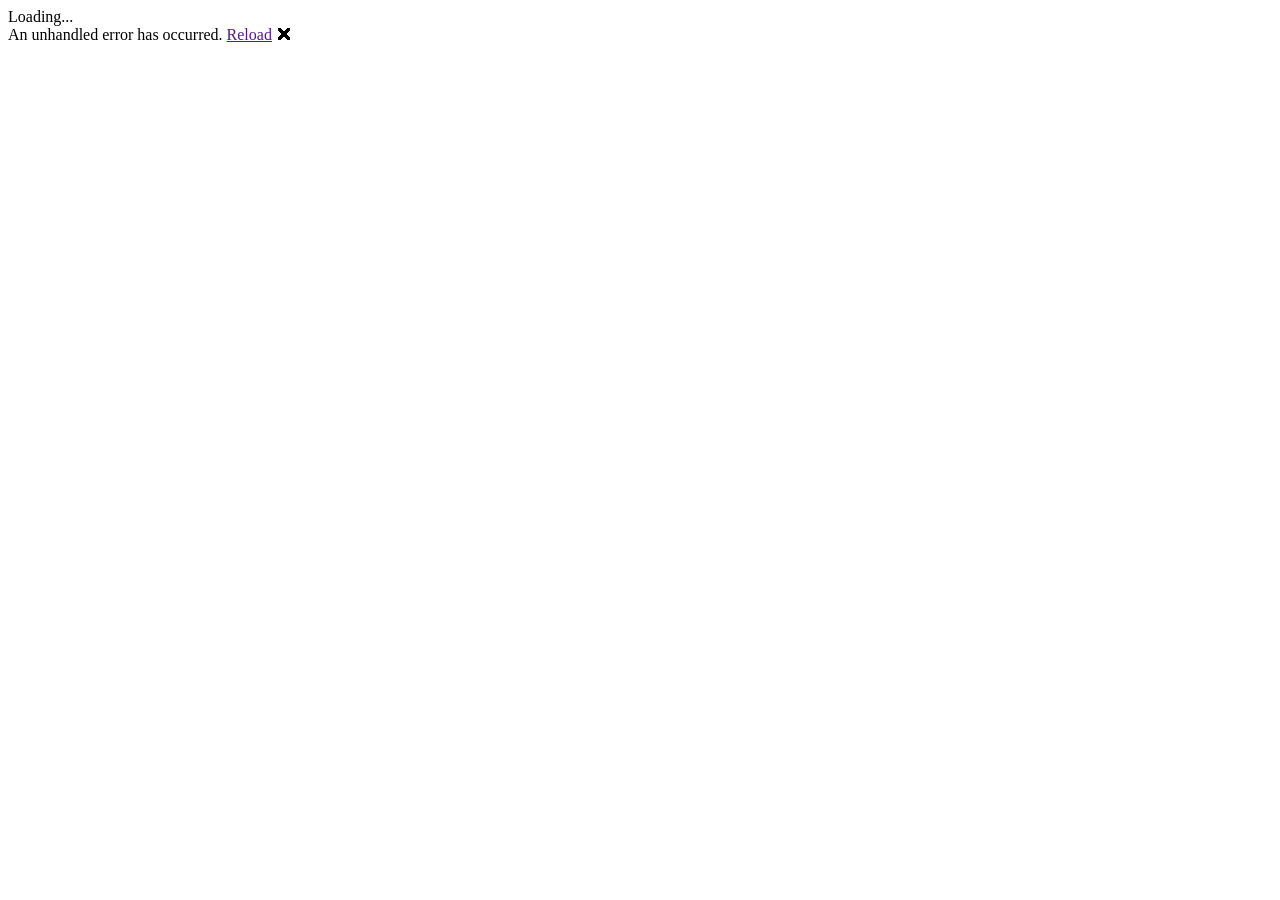
==== wwwroot/index.html @ 4c3151d4 "fetching articles to json string" ====
<!DOCTYPE html>
<html>

<head>
    <meta charset="utf-8" />
    <meta name="viewport" content="width=device-width, initial-scale=1.0, maximum-scale=1.0, user-scalable=no" />
    <title>wygrzebforum</title>
    <base href="/" />
    <link href="css/bootstrap/bootstrap.min.css" rel="stylesheet" />
    <link href="css/app.css" rel="stylesheet" />
    <link href="wygrzebforum.styles.css" rel="stylesheet" />
    <link href="manifest.json" rel="manifest" />
    <link rel="apple-touch-icon" sizes="512x512" href="icon-512.png" />
    <link rel="stylesheet" href="https://maxcdn.bootstrapcdn.com/font-awesome/4.4.0/css/font-awesome.min.css">
</head>

<body>
    <div id="app">Loading...</div>

    <div id="blazor-error-ui">
        An unhandled error has occurred.
        <a href="" class="reload">Reload</a>
        <a class="dismiss">🗙</a>
    </div>
    <script src="_framework/blazor.webassembly.js"></script>
    <script>navigator.serviceWorker.register('service-worker.js');</script>
</body>

</html>
---- wwwroot/css/app.css ----
﻿@import url('open-iconic/font/css/open-iconic-bootstrap.min.css');

html, body {
    font-family: 'Helvetica Neue', Helvetica, Arial, sans-serif;
}

a, .btn-link {
    color: #0366d6;
}

.btn-primary {
    color: #fff;
    background-color: #1b6ec2;
    border-color: #1861ac;
}

.content {
    padding-top: 1.1rem;
}

.valid.modified:not([type=checkbox]) {
    outline: 1px solid #26b050;
}

.invalid {
    outline: 1px solid red;
}

.validation-message {
    color: red;
}

#blazor-error-ui {
    background: lightyellow;
    bottom: 0;
    box-shadow: 0 -1px 2px rgba(0, 0, 0, 0.2);
    display: none;
    left: 0;
    padding: 0.6rem 1.25rem 0.7rem 1.25rem;
    position: fixed;
    width: 100%;
    z-index: 1000;
}

    #blazor-error-ui .dismiss {
        cursor: pointer;
        position: absolute;
        right: 0.75rem;
        top: 0.5rem;
    }
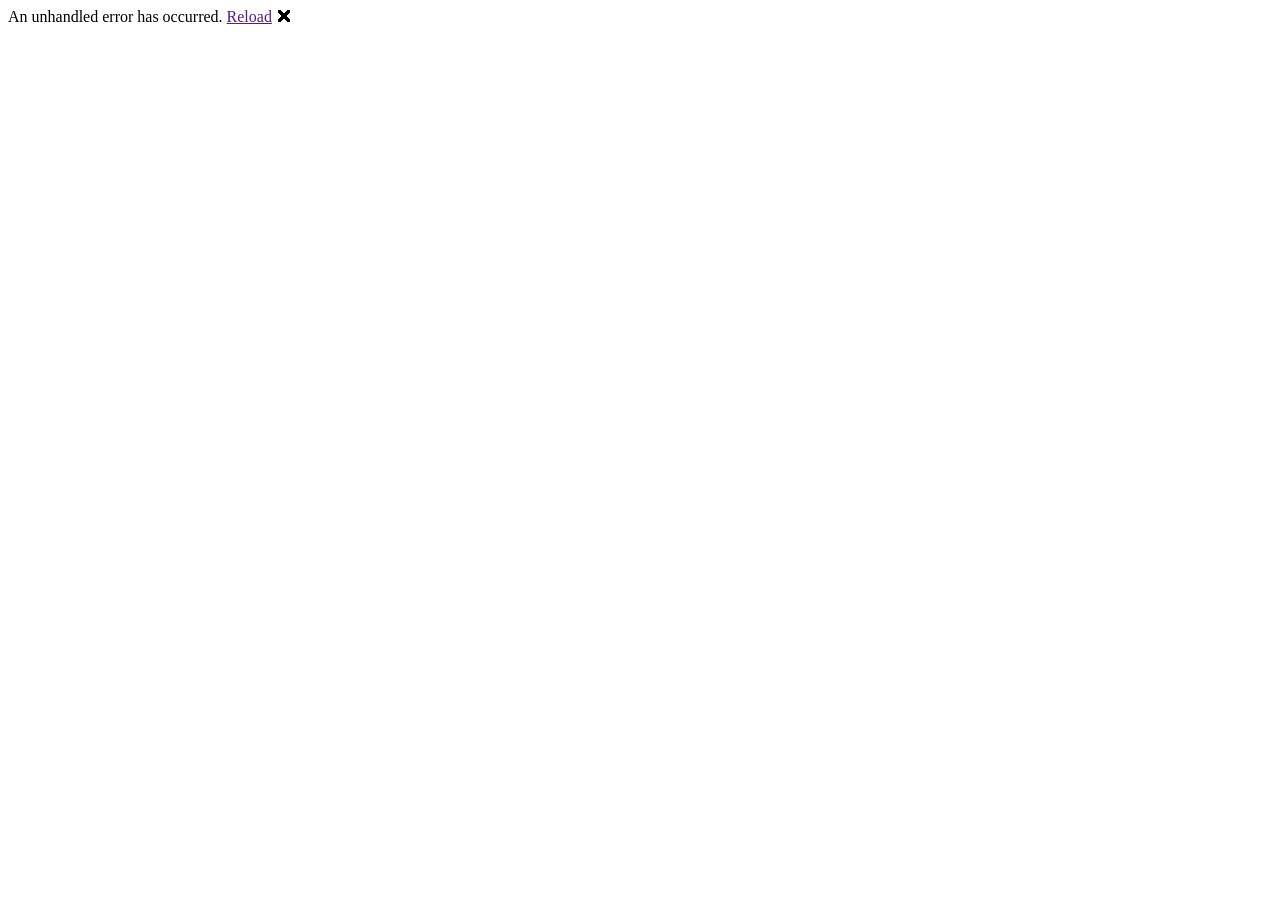
==== commit 521f0e33: "poprawki + css" ====
--- a/wwwroot/index.html
+++ b/wwwroot/index.html
@@ -2,12 +2,18 @@
 <html>
 
 <head>
+    <meta http-equiv="Cache-Control" content="no-cache, no-store, must-revalidate" />
+    <meta http-equiv="Pragma" content="no-cache" />
+    <meta http-equiv="Expires" content="0" />
+
     <meta charset="utf-8" />
     <meta name="viewport" content="width=device-width, initial-scale=1.0, maximum-scale=1.0, user-scalable=no" />
-    <title>wygrzebforum</title>
+    <title>wygrzeb</title>
     <base href="/" />
     <link href="css/bootstrap/bootstrap.min.css" rel="stylesheet" />
+    <link href="css/open-iconic/font/css/open-iconic-bootstrap.min.css" rel="stylesheet" />
     <link href="css/app.css" rel="stylesheet" />
+    <link href="css/loading_screen.css" rel="stylesheet" />
     <link href="wygrzebforum.styles.css" rel="stylesheet" />
     <link href="manifest.json" rel="manifest" />
     <link rel="apple-touch-icon" sizes="512x512" href="icon-512.png" />
@@ -15,7 +21,16 @@
 </head>
 
 <body>
-    <div id="app">Loading...</div>
+    <div id="app">
+        <div class="bubblingG" style="position:absolute; left: 50%; top: 50%; transform: translate(-50%, -50%)">
+            <span id="bubblingG_1">
+            </span>
+            <span id="bubblingG_2">
+            </span>
+            <span id="bubblingG_3">
+            </span>
+        </div>
+    </div>
 
     <div id="blazor-error-ui">
         An unhandled error has occurred.
--- a/wwwroot/css/app.css
+++ b/wwwroot/css/app.css
@@ -42,9 +42,9 @@
     z-index: 1000;
 }
 
-    #blazor-error-ui .dismiss {
-        cursor: pointer;
-        position: absolute;
-        right: 0.75rem;
-        top: 0.5rem;
-    }
+#blazor-error-ui .dismiss {
+    cursor: pointer;
+    position: absolute;
+    right: 0.75rem;
+    top: 0.5rem;
+}
--- a/wwwroot/css/loading_screen.css
+++ b/wwwroot/css/loading_screen.css
@@ -0,0 +1,131 @@
+﻿.bubblingG {
+    text-align: center;
+    width: 78px;
+    height: 49px;
+    margin: auto;
+}
+
+    .bubblingG span {
+        display: inline-block;
+        vertical-align: middle;
+        width: 10px;
+        height: 10px;
+        margin: 24px auto;
+        background: rgb(0,0,0);
+        border-radius: 49px;
+        -o-border-radius: 49px;
+        -ms-border-radius: 49px;
+        -webkit-border-radius: 49px;
+        -moz-border-radius: 49px;
+        animation: bubblingG 1.5s infinite alternate;
+        -o-animation: bubblingG 1.5s infinite alternate;
+        -ms-animation: bubblingG 1.5s infinite alternate;
+        -webkit-animation: bubblingG 1.5s infinite alternate;
+        -moz-animation: bubblingG 1.5s infinite alternate;
+    }
+
+#bubblingG_1 {
+    animation-delay: 0s;
+    -o-animation-delay: 0s;
+    -ms-animation-delay: 0s;
+    -webkit-animation-delay: 0s;
+    -moz-animation-delay: 0s;
+}
+
+#bubblingG_2 {
+    animation-delay: 0.45s;
+    -o-animation-delay: 0.45s;
+    -ms-animation-delay: 0.45s;
+    -webkit-animation-delay: 0.45s;
+    -moz-animation-delay: 0.45s;
+}
+
+#bubblingG_3 {
+    animation-delay: 0.9s;
+    -o-animation-delay: 0.9s;
+    -ms-animation-delay: 0.9s;
+    -webkit-animation-delay: 0.9s;
+    -moz-animation-delay: 0.9s;
+}
+
+
+
+@keyframes bubblingG {
+    0% {
+        width: 10px;
+        height: 10px;
+        background-color: rgb(0,0,0);
+        transform: translateY(0);
+    }
+
+    100% {
+        width: 23px;
+        height: 23px;
+        background-color: rgb(255,255,255);
+        transform: translateY(-20px);
+    }
+}
+
+@-o-keyframes bubblingG {
+    0% {
+        width: 10px;
+        height: 10px;
+        background-color: rgb(0,0,0);
+        -o-transform: translateY(0);
+    }
+
+    100% {
+        width: 23px;
+        height: 23px;
+        background-color: rgb(255,255,255);
+        -o-transform: translateY(-20px);
+    }
+}
+
+@-ms-keyframes bubblingG {
+    0% {
+        width: 10px;
+        height: 10px;
+        background-color: rgb(0,0,0);
+        -ms-transform: translateY(0);
+    }
+
+    100% {
+        width: 23px;
+        height: 23px;
+        background-color: rgb(255,255,255);
+        -ms-transform: translateY(-20px);
+    }
+}
+
+@-webkit-keyframes bubblingG {
+    0% {
+        width: 10px;
+        height: 10px;
+        background-color: rgb(0,0,0);
+        -webkit-transform: translateY(0);
+    }
+
+    100% {
+        width: 23px;
+        height: 23px;
+        background-color: rgb(255,255,255);
+        -webkit-transform: translateY(-20px);
+    }
+}
+
+@-moz-keyframes bubblingG {
+    0% {
+        width: 10px;
+        height: 10px;
+        background-color: rgb(0,0,0);
+        -moz-transform: translateY(0);
+    }
+
+    100% {
+        width: 23px;
+        height: 23px;
+        background-color: rgb(255,255,255);
+        -moz-transform: translateY(-20px);
+    }
+}
